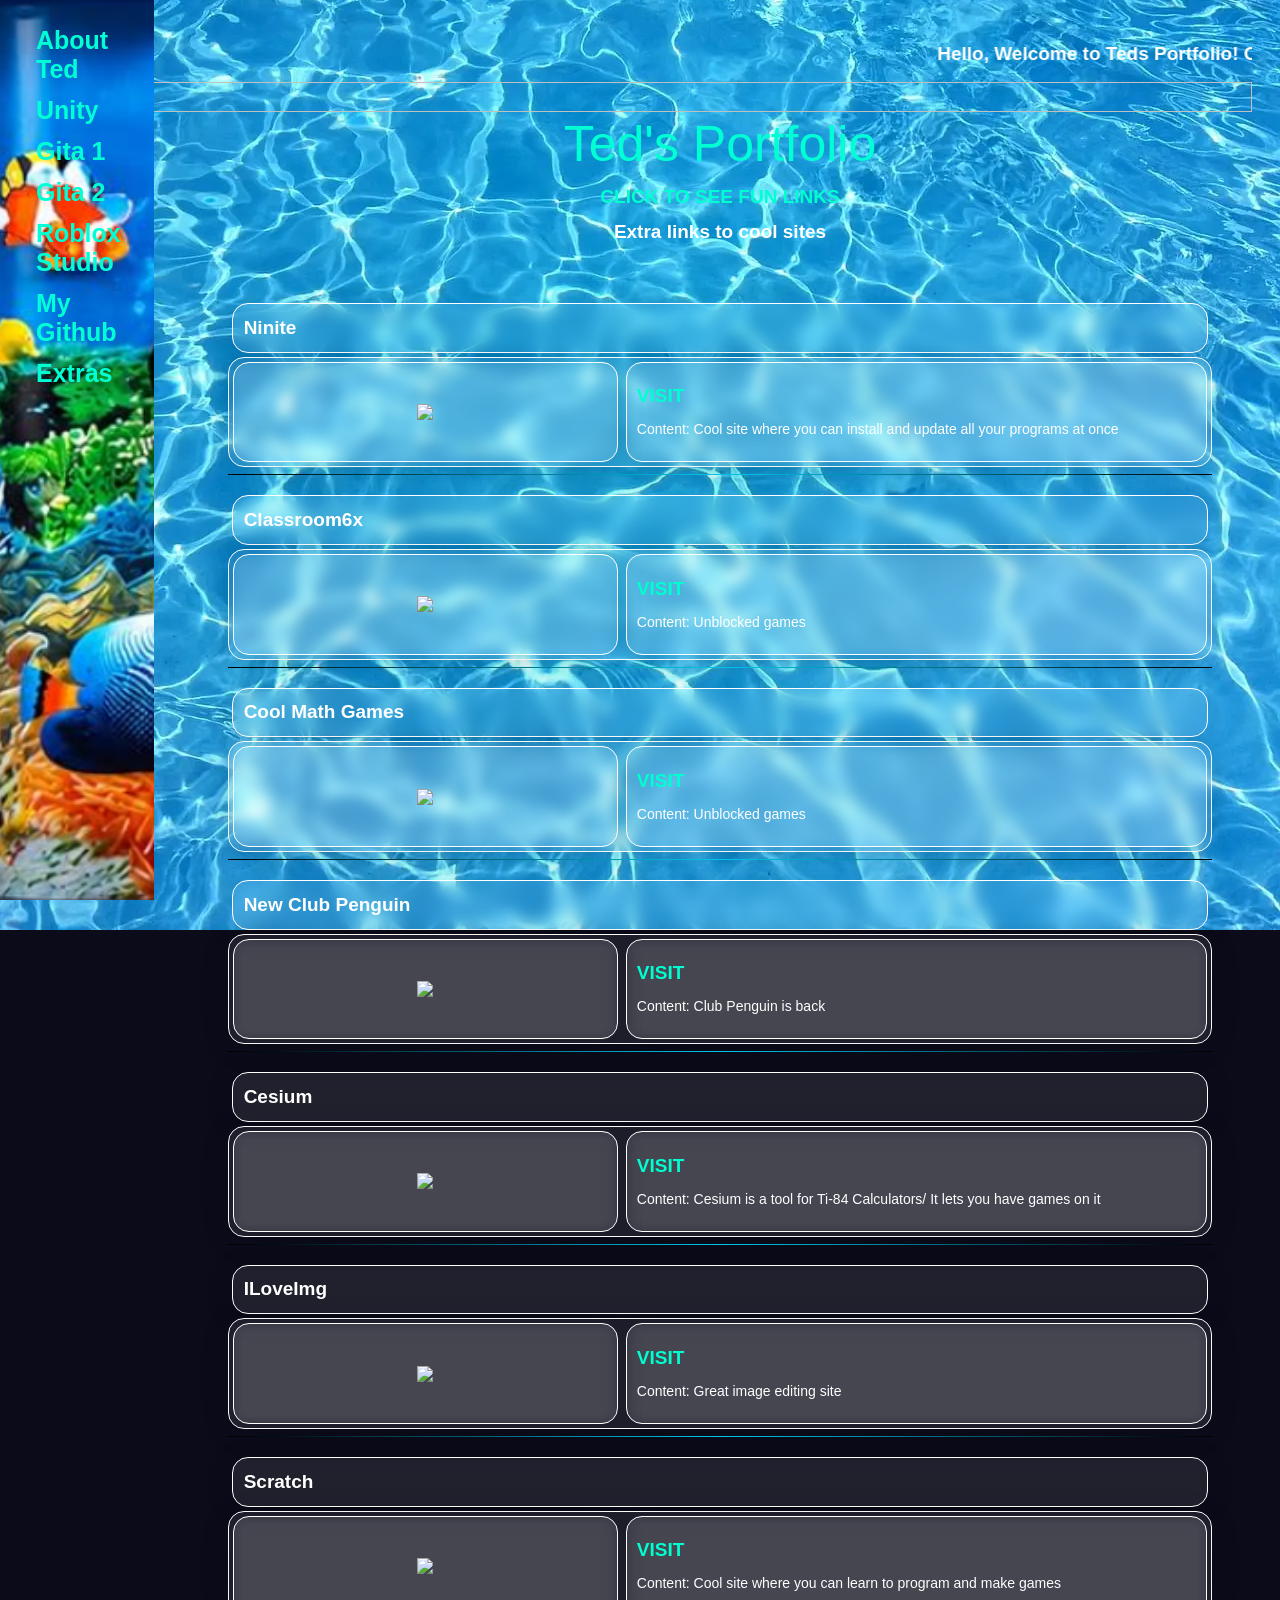
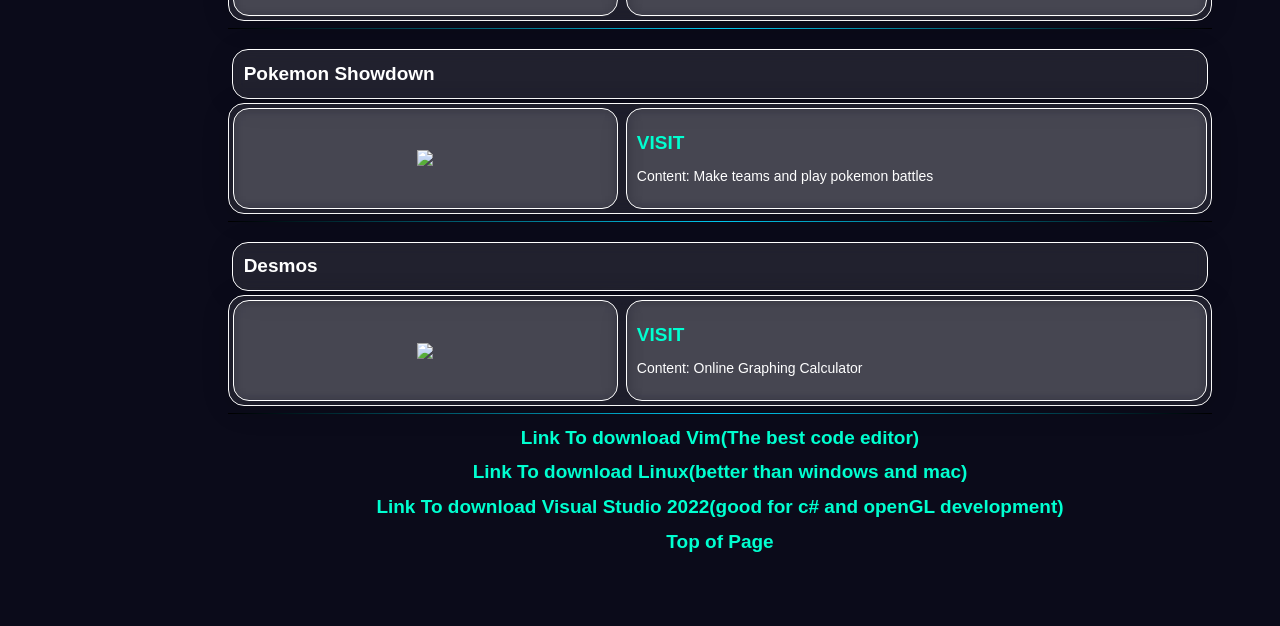
==== extra.html @ de9e9d83 "Update extra.html" ====
<!DOCTYPE html>
<html lang="en">
<head>
    <meta charset="UTF-8">
    <meta name="viewport" content="width=device-width, initial-scale=1.0">
    <title>Teds Portfolio</title>
    <link rel="stylesheet" href="style.css">
    <link rel="icon" href="images/Me.png">
</head>
<body>  
    <marquee scrollamount="15"><h1> Hello, Welcome to Teds Portfolio! Check out my Gita Projects in the side nav to your left. Also check my Unity games which you can play right in your browser
     Hola, ¡Bienvenido al portafolio de Ted! Bonjour, bienvenue sur le portfolio de Ted! Здравейте, добре дошли в портфолиото на Тедс! مرحباً، أهلاً بك في ملف أعمال تيد! Witajcie! Zapraszam do zapoznania się z portfolio Teda! Merhaba, Ted'in Portföyüne hoş geldiniz! 您好，欢迎来到泰德的个人作品集！Здравствуйте, добро пожаловать в портфолио Теда! Hallo, herzlich willkommen in Teds Portfolio! 안녕하세요, 테드의 포트폴리오에 오신 것을 환영합니다!</h1></marquee>
    <img src="images/Bulgaria.png" width="100%" height="30"></img>
    <div class="sidenav">
        <a href="index.html">About Ted</a>
        <a href="unity.html">Unity</a>
        <a href="gita1projects.html">Gita 1</a></h1>
        <a href="gita2projects.html">Gita 2</a></h1>
        <a href="roblox.html">Roblox Studio</a></h1>
        <a href="https://github.com/Du0o">My Github</a>
        <a href="extra.html">Extras</a></h1>
    </div>
    <div class="main">
    <center>
    <header id="headloc">
        <div class="brand">Ted's Portfolio</div>
    </header>
    <a href="#footloc"><h1>CLICK TO SEE FUN LINKS<h1></a>
    <h1>Extra links to cool sites</h1>
    </center>
    
    <div class="container">
        <div class="subforum">
            <div class="subforum-title">
                <h1>&nbsp Ninite</h1>
            </div>
            <div class="subforum-row">
                <div class="subforum-icon subforum-column center">
                    <img src="#">
                </div>
                <div class="subforum-describtion subforum-column">
                    <h1><a href="https://ninite.com/">VISIT</a> </h1>
                    <p>Content: Cool site where you can install and update all your programs at once</p>
                </div>
            </div>
        </div>
        <hr class="subforum-divider">
         <div class="subforum">
            <div class="subforum-title">
                <h1>&nbsp Classroom6x</h1>
            </div>
            <div class="subforum-row">
                <div class="subforum-icon subforum-column center">
                    <img src="#">
                </div>
                <div class="subforum-describtion subforum-column">
                    <h1><a href="https://sites.google.com/view/classroom6x/">VISIT</a> </h1>
                    <p>Content: Unblocked games</p>
                </div>
            </div>
        </div>
        <hr class="subforum-divider">
        <div class="subforum">
            <div class="subforum-title">
                <h1>&nbsp Cool Math Games</h1>
            </div>
            <div class="subforum-row">
                <div class="subforum-icon subforum-column center">
                    <img src="#">
                </div>
                <div class="subforum-describtion subforum-column">
                    <h1><a href="https://www.coolmathgames.com/">VISIT</a> </h1>
                    <p>Content: Unblocked games</p>
                </div>
            </div>
        </div>
        <hr class="subforum-divider">
        <div class="subforum">
            <div class="subforum-title">
                <h1>&nbsp New Club Penguin</h1>
            </div>
            <div class="subforum-row">
                <div class="subforum-icon subforum-column center">
                    <img src="#">
                </div>
                <div class="subforum-describtion subforum-column">
                    <h1><a href="https://newcp.net/en-US/">VISIT</a> </h1>
                    <p>Content: Club Penguin is back</p>
                </div>
            </div>
        </div>
        <hr class="subforum-divider">
        <div class="subforum">
            <div class="subforum-title">
                <h1>&nbsp Cesium</h1>
            </div>
            <div class="subforum-row">
                <div class="subforum-icon subforum-column center">
                    <img src="#">
                </div>
                <div class="subforum-describtion subforum-column">
                    <h1><a href="https://www.ticalc.org/archives/files/fileinfo/465/46574.html">VISIT</a> </h1>
                    <p>Content: Cesium is a tool for Ti-84 Calculators/ It lets you have games on it</p>
                </div>
            </div>
        </div>
        <hr class="subforum-divider">
        <div class="subforum">
            <div class="subforum-title">
                <h1>&nbsp ILoveImg</h1>
            </div>
            <div class="subforum-row">
                <div class="subforum-icon subforum-column center">
                    <img src="#">
                </div>
                <div class="subforum-describtion subforum-column">
                    <h1><a href="https://www.iloveimg.com/">VISIT</a> </h1>
                    <p>Content: Great image editing site</p>
                </div>
            </div>
        </div>
        <hr class="subforum-divider">
        <div class="subforum">
            <div class="subforum-title">
                <h1>&nbsp Scratch</h1>
            </div>
            <div class="subforum-row">
                <div class="subforum-icon subforum-column center">
                    <img src="#">
                </div>
                <div class="subforum-describtion subforum-column">
                    <h1><a href="https://scratch.mit.edu/">VISIT</a> </h1>
                    <p>Content: Cool site where you can learn to program and make games</p>
                </div>
            </div>
        </div>
        <hr class="subforum-divider">
        <div class="subforum">
            <div class="subforum-title">
                <h1>&nbsp Pokemon Showdown</h1>
            </div>
            <div class="subforum-row">
                <div class="subforum-icon subforum-column center">
                    <img src="#">
                </div>
                <div class="subforum-describtion subforum-column">
                    <h1><a href="https://pokemonshowdown.com/">VISIT</a> </h1>
                    <p>Content: Make teams and play pokemon battles</p>
                </div>
            </div>
        </div>
        <hr class="subforum-divider">
        <div class="subforum">
            <div class="subforum-title">
                <h1>&nbsp Desmos</h1>
            </div>
            <div class="subforum-row">
                <div class="subforum-icon subforum-column center">
                    <img src="#">
                </div>
                <div class="subforum-describtion subforum-column">
                    <h1><a href="https://www.desmos.com/calculator">VISIT</a> </h1>
                    <p>Content: Online Graphing Calculator</p>
                </div>
            </div>
        </div>
        <hr class="subforum-divider">
        
        
        
        
            
        <footer>
            <center id="footloc">
                <a href="https://www.vim.org/download.php"><h1>Link To download Vim(The best code editor)<h1></a>
                <a href="https://cdimage.debian.org/debian-cd/"><h1>Link To download Linux(better than windows and mac)<h1></a>
                <a href="https://visualstudio.microsoft.com/thank-you-downloading-visual-studio/?sku=Community&channel=Release&version=VS2022&source=VSLandingPage&cid=2030&passive=false"><h1>Link To download Visual Studio 2022(good for c# and openGL development)<h1></a>
                <a href="#headloc"><h1>Top of Page<h1></a>
            </center>
        <footer>
        
    </div>
</body>
</html>
---- style.css ----
*{
    box-sizing: border-box;
}



@font-face {
    font-family: 'OldEnglish'; /* Name your font family */
    src: url('fonts/OldEnglishFive-axyVg.ttf'); /* Locate the .ttf file within your directory*/
  }
@font-face {
    font-family: 'OldEnglishCool'; /* Name your font family */
    src: url('fonts/OldeEnglishRegular-Zd2J.ttf'); /*fon Locate the .ttf file within your directory*/
  }

html{
    font-size:14px;
    font-family: 'Times New Roman', serif;
    background-color: #ffffff;
    color: #ffffff; 
    background-image: url('images/water.webp');
    background-size: cover;
    background-position: center center;
    background-repeat: no-repeat;
    background-attachment: fixed;
    background-color: #0b0b1a; 
    color: #ffffff;
    font-family: sans-serif;
    margin: 0;
    padding: 20px;

}

a{
    color: #00ffd0;
    font-weight: bolder;
    text-decoration: none;
}
a:hover{
    color: #ffffff;
    font-weight: bolder;
    text-decoration: none;
}

h1{
    font-size:19px;
    font-weight: bolder;
}
.container{
    margin: 20px;
    padding: 20px;
    
}
header{
    margin-inline: 10px;
}
footer{
    margin-inline: 10px;
}
.brand{
    font-size: 50px;
    font-family: 'OldEnglish', sans-serif;
    color: #00ffd5;
}
.subforum{
    margin-top: 20px;
    

}

.subforum-title{
    color: #ffffff;
    background-color: #ffffff;
    padding: 0.1px;
    border-radius: 3px;
    margin: 4px;
    font-family: 'OldEnglish', sans-serif;
    /* From https://css.glass */
background: rgba(255, 255, 255, 0.09);
border-radius: 16px;
box-shadow: 0 4px 30px rgba(0, 0, 0, 0.1);
backdrop-filter: blur(7.1px);
-webkit-backdrop-filter: blur(7.1px);
border: 1px solid rgba(255, 255, 255, 1);
    
    
}
.subforum-row{
    display: grid;
    grid-template-columns: 40% 60%;
    /* From https://css.glass */
background: rgba(255, 255, 255, 0.09);
border-radius: 16px;
box-shadow: 0 4px 30px rgba(0, 0, 0, 0.1);
backdrop-filter: blur(7.1px);
-webkit-backdrop-filter: blur(7.1px);
border: 1px solid rgba(255, 255, 255, 1);
    
}
.forum-row{
    display: grid;
    grid-template-columns: 25% 50% 25%;
    
}
.subforum-column{
    padding: 10px;
    margin: 4px;
    border-radius: 5px;
    background-color: #ffffff;
    /* From https://css.glass */
background: rgba(255, 255, 255, 0.09);
border-radius: 16px;
box-shadow: 0 4px 30px rgba(0, 0, 0, 0.1);
backdrop-filter: blur(7.1px);
-webkit-backdrop-filter: blur(7.1px);
border: 1px solid rgba(255, 255, 255, 1);
    
}
.subforum-icon img{
    max-width: 250px;
    
}

.center{
    display: flex;
    justify-content: center;
    align-items: center;
}
.subforum-divider{
    display: block;
    border: 0;
    height: 1px;
    background-image: linear-gradient(to right, #000000, #00d5ff, #000000);
}
.sidenav {
    height: 100%;
    width: 12%;
    position: fixed;
    z-index: 1;
    top: 0;
    left: 0;
    background-color: #ffffff;
    overflow-x: hidden;
    padding-top: 20px;
    color: #ffffff; 
    background-image: url('images/fishy.png');
    background-size: cover;
    background-position: center center;
    background-repeat: no-repeat;
    background-attachment: fixed;
    background-color: #0b0b1a; 
    color: #ffffff;
    font-family: sans-serif;
    margin: 0;
    padding: 20px;
    

    
  }
  
  .sidenav a {
    padding: 6px 8px 6px 16px;
    text-decoration: none;
    font-size: 25px;
    color: #00ffd5;
    display: block;
  }
  
  .sidenav a:hover {
    color: #f1f1f1;
  }
  
  .main {
    margin-left: 160px; /* Same as the width of the sidenav */
  }
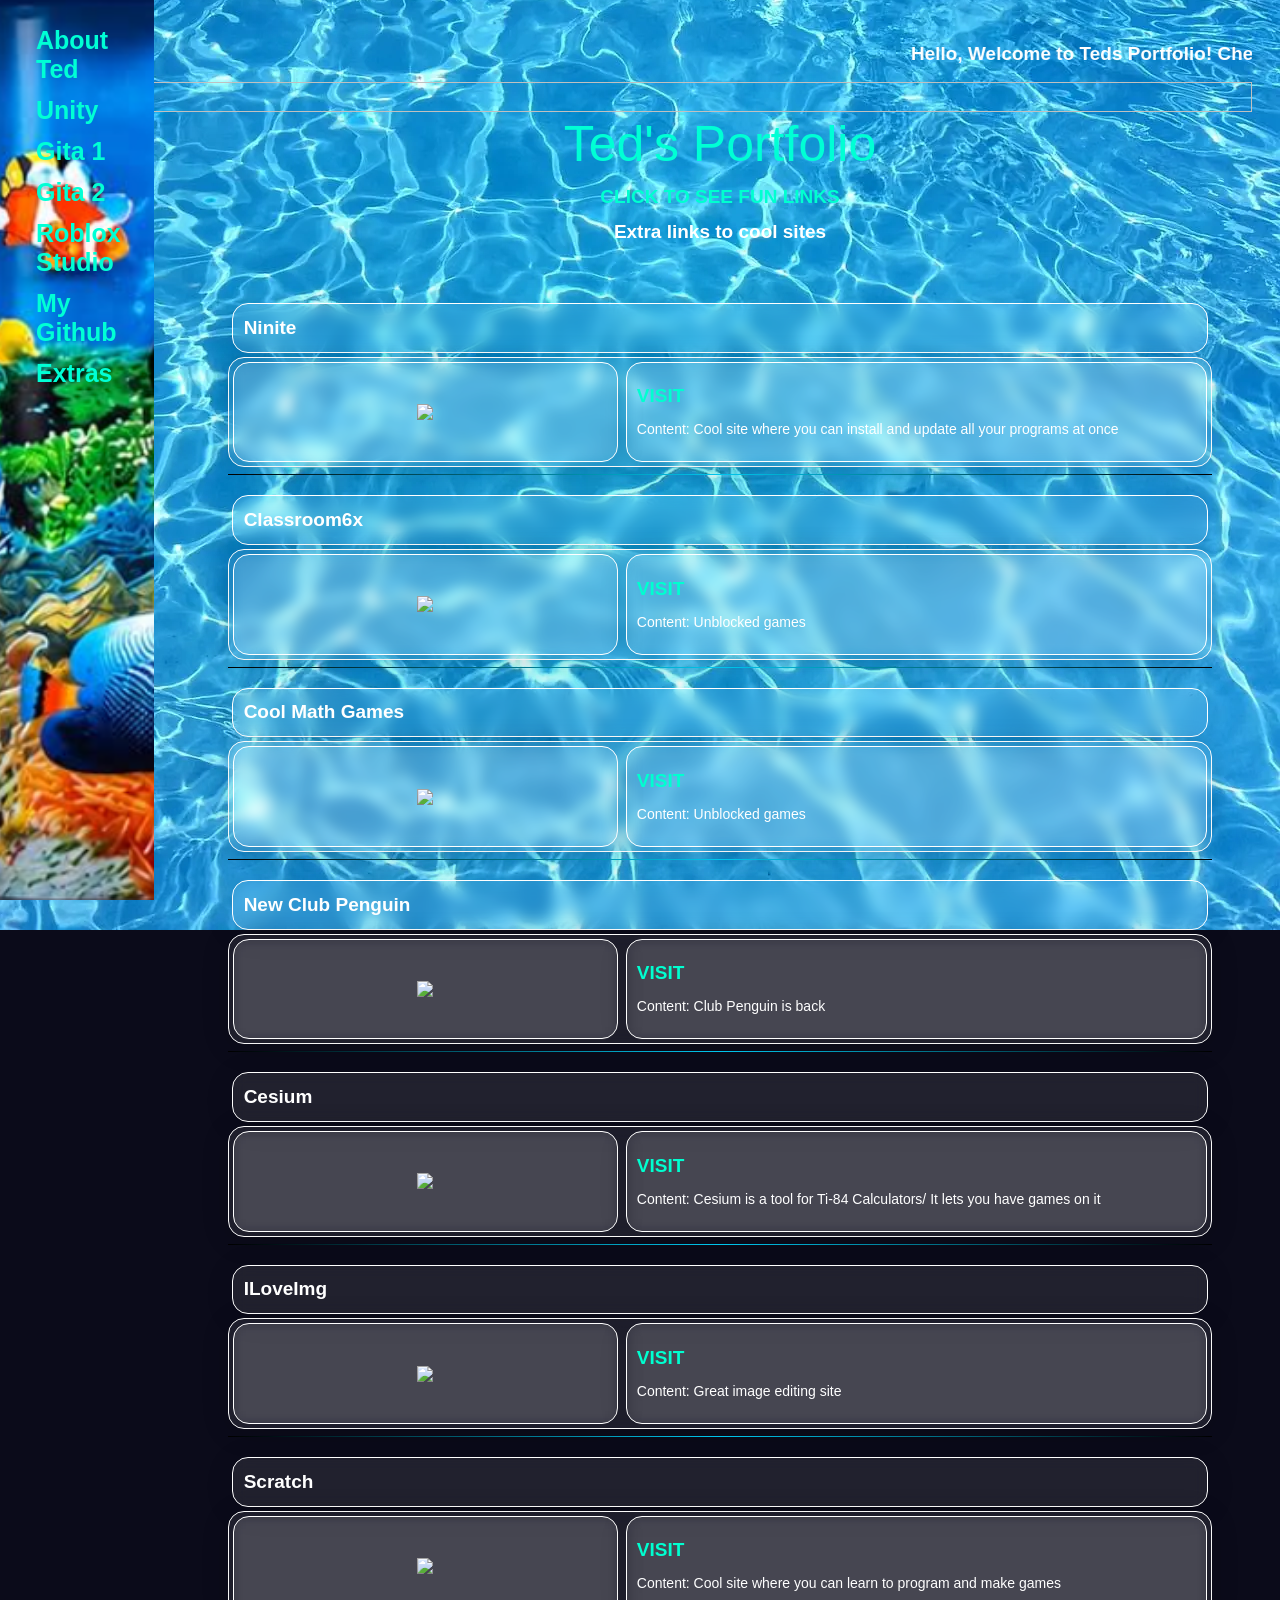
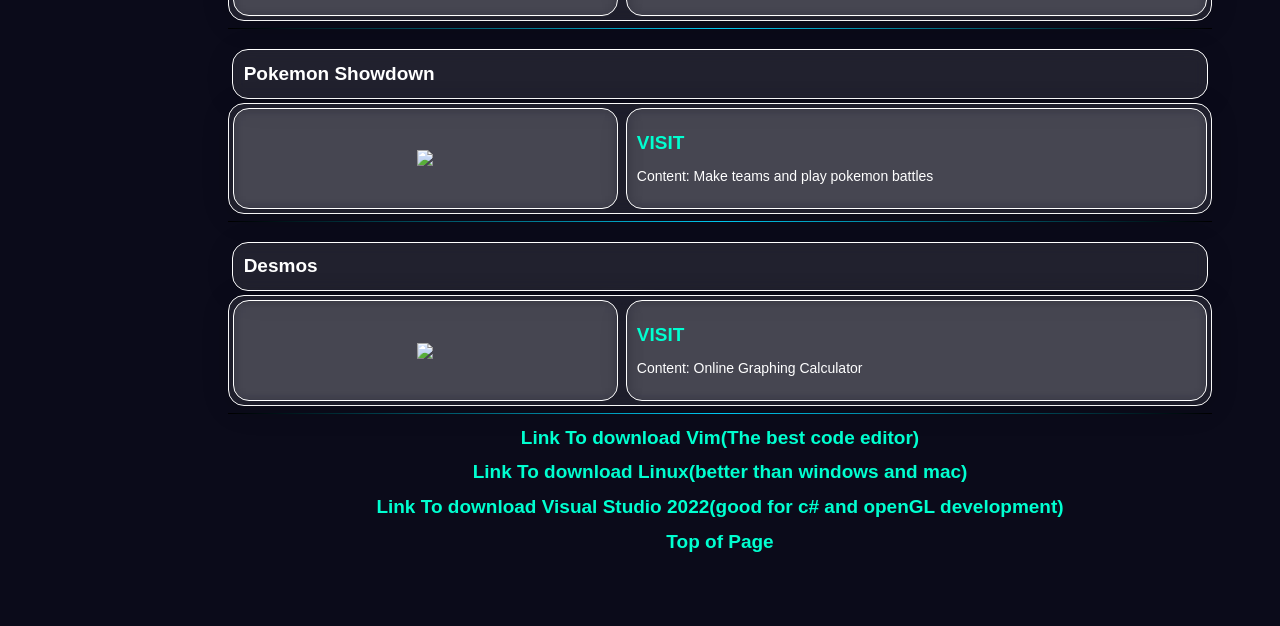
==== commit 83c7bd49: "Update GitHub link in extra.html" ====
--- a/extra.html
+++ b/extra.html
@@ -17,7 +17,7 @@
         <a href="gita1projects.html">Gita 1</a></h1>
         <a href="gita2projects.html">Gita 2</a></h1>
         <a href="roblox.html">Roblox Studio</a></h1>
-        <a href="https://github.com/Du0o">My Github</a>
+        <a href="https://github.com/Frobidzhak">My Github</a>
         <a href="extra.html">Extras</a></h1>
     </div>
     <div class="main">
